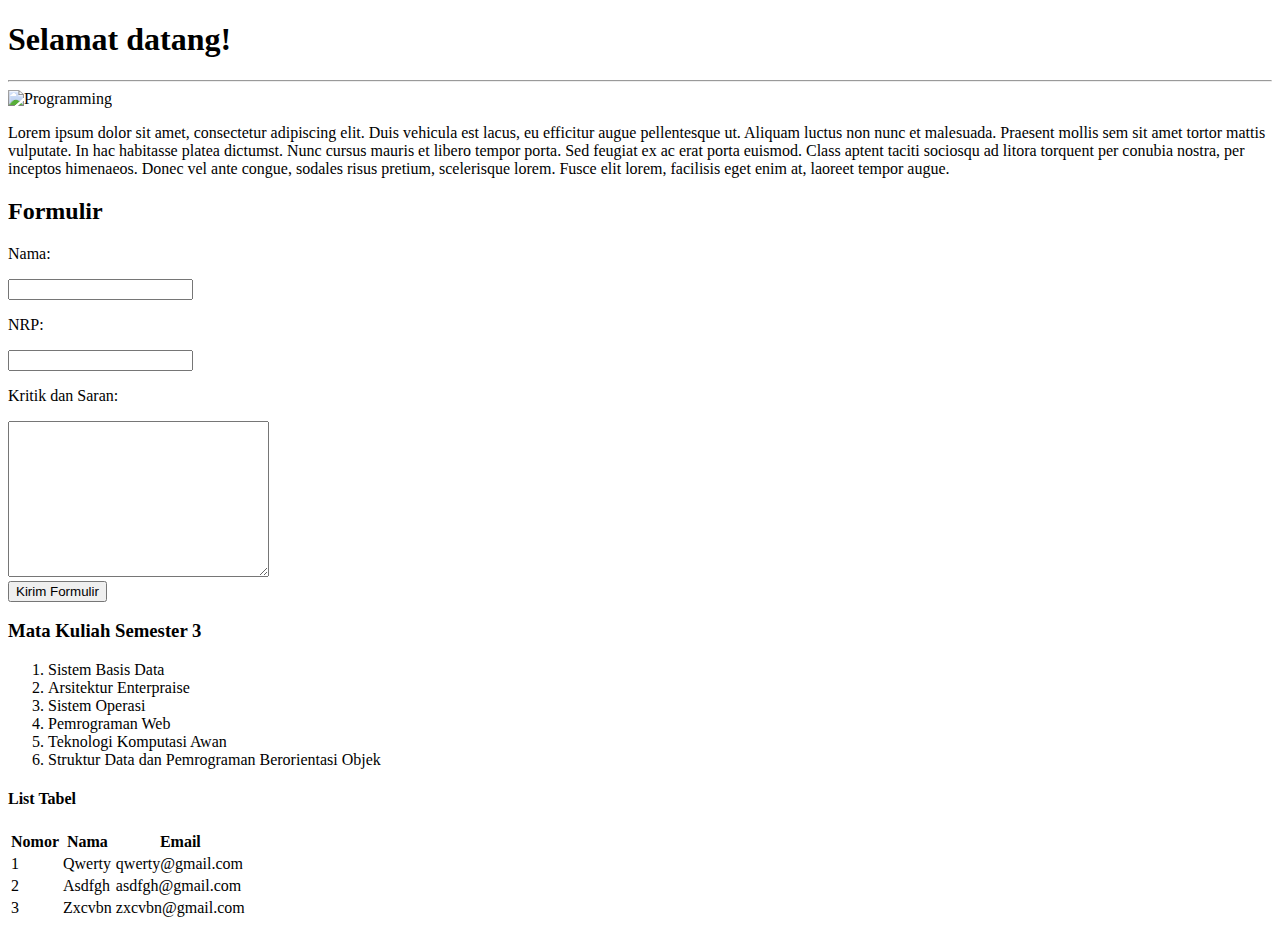
==== HTML/index.html @ c960c530 "first commit" ====
<!DOCTYPE html>
<html lang="en">
  <head>
    <meta charset="UTF-8" />
    <meta name="viewport" content="width=device-width, initial-scale=1.0" />
    <title>Belajar HTML ⚡</title>
  </head>
  <body>
    <section>
      <div>
        <h1>Selamat datang!</h1>
        <hr />
        <img src="https://source.unsplash.com/4hbJ-eymZ1o" alt="Programming" />
        <p>
          Lorem ipsum dolor sit amet, consectetur adipiscing elit. Duis vehicula
          est lacus, eu efficitur augue pellentesque ut. Aliquam luctus non nunc
          et malesuada. Praesent mollis sem sit amet tortor mattis vulputate. In
          hac habitasse platea dictumst. Nunc cursus mauris et libero tempor
          porta. Sed feugiat ex ac erat porta euismod. Class aptent taciti
          sociosqu ad litora torquent per conubia nostra, per inceptos
          himenaeos. Donec vel ante congue, sodales risus pretium, scelerisque
          lorem. Fusce elit lorem, facilisis eget enim at, laoreet tempor augue.
        </p>
      </div>
      <form>
        <h2>Formulir</h2>
        <p>Nama:</p>
        <label for="nama"><input type="text" /></label>
        <p>NRP:</p>
        <label for="nrp"><input type="text" /></label>
        <p>Kritik dan Saran:</p>
        <label for="pengalaman"></label
        ><textarea name="" id="" cols="30" rows="10"></textarea>
        <br />
        <button>Kirim Formulir</button>
      </form>
      <div>
        <h3>Mata Kuliah Semester 3</h3>
        <ol>
          <li>Sistem Basis Data</li>
          <li>Arsitektur Enterpraise</li>
          <li>Sistem Operasi</li>
          <li>Pemrograman Web</li>
          <li>Teknologi Komputasi Awan</li>
          <li>Struktur Data dan Pemrograman Berorientasi Objek</li>
        </ol>
      </div>

      <h4>List Tabel</h4>
      <table>
        <tr>
          <th>Nomor</th>
          <th>Nama</th>
          <th>Email</th>
        </tr>
        <tr>
          <td>1</td>
          <td>Qwerty</td>
          <td>qwerty@gmail.com</td>
        </tr>
        <tr>
          <td>2</td>
          <td>Asdfgh</td>
          <td>asdfgh@gmail.com</td>
        </tr>
        <tr>
          <td>3</td>
          <td>Zxcvbn</td>
          <td>zxcvbn@gmail.com</td>
        </tr>
      </table>
    </section>
  </body>
</html>
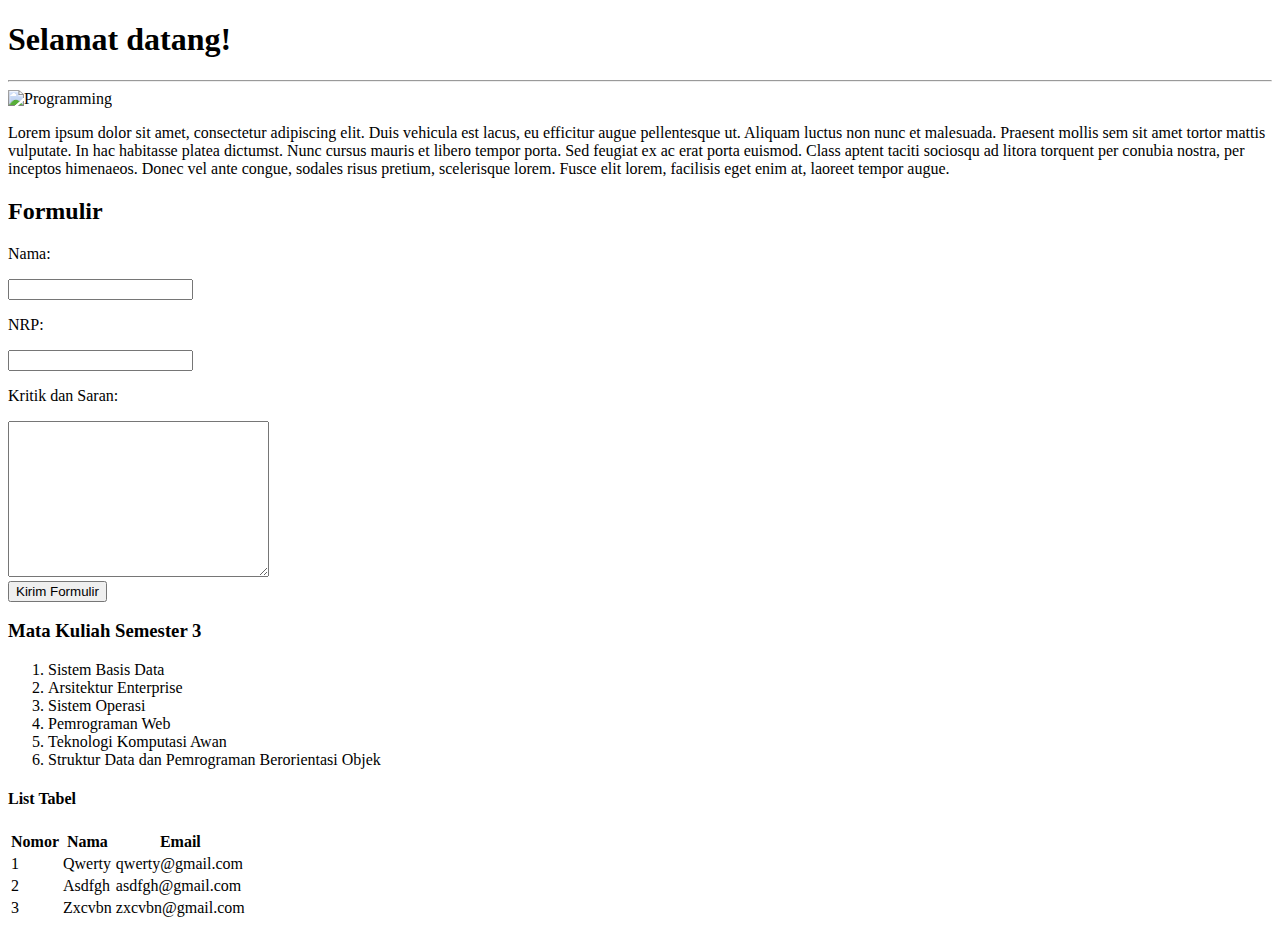
==== commit 79e79413: "HTML - first commit" ====
--- a/HTML/index.html
+++ b/HTML/index.html
@@ -10,7 +10,7 @@
       <div>
         <h1>Selamat datang!</h1>
         <hr />
-        <img src="https://source.unsplash.com/4hbJ-eymZ1o" alt="Programming" />
+        <img src="https://source.unsplash.com/vXInUOv1n84" alt="Programming" />
         <p>
           Lorem ipsum dolor sit amet, consectetur adipiscing elit. Duis vehicula
           est lacus, eu efficitur augue pellentesque ut. Aliquam luctus non nunc
@@ -38,7 +38,7 @@
         <h3>Mata Kuliah Semester 3</h3>
         <ol>
           <li>Sistem Basis Data</li>
-          <li>Arsitektur Enterpraise</li>
+          <li>Arsitektur Enterprise</li>
           <li>Sistem Operasi</li>
           <li>Pemrograman Web</li>
           <li>Teknologi Komputasi Awan</li>
